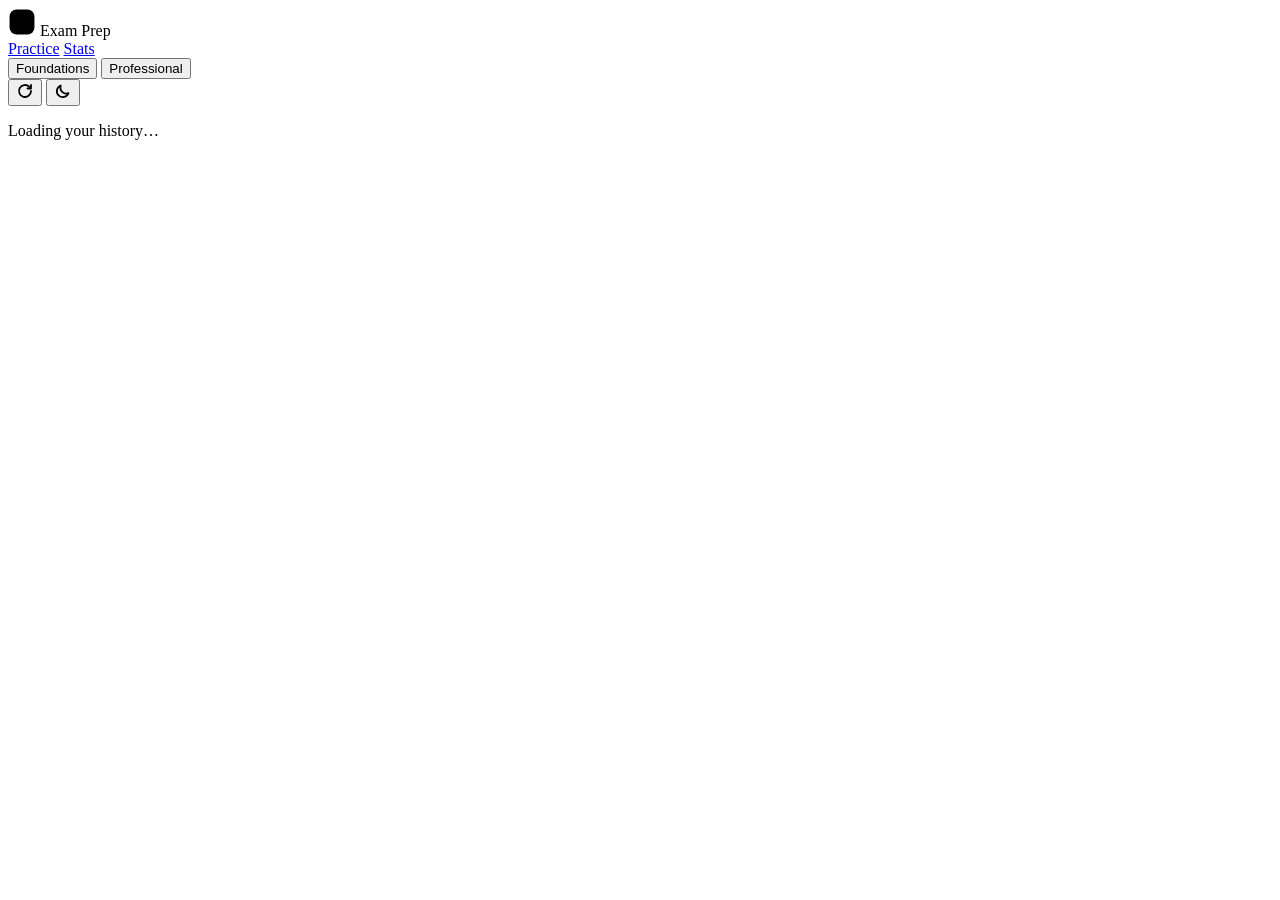
==== app/web/index.html @ 5b3942cc "Add claude-exam-prep project: fexam/pexam commands, practice app, and quiz-pdf skill Co-Authored-By:" ====
<!doctype html>
<html lang="en">
<head>
<meta charset="utf-8">
<meta name="viewport" content="width=device-width, initial-scale=1">
<title>Exam Prep · Stats</title>
<link rel="icon" href="data:image/svg+xml,%3Csvg xmlns='http://www.w3.org/2000/svg' viewBox='0 0 36 36'%3E%3Crect x='2' y='2' width='32' height='32' rx='9' fill='%23B84E2A'/%3E%3Cpath d='M11 24 L18 11 L25 24' fill='none' stroke='%23FBF8F3' stroke-width='2.6' stroke-linecap='round' stroke-linejoin='round'/%3E%3C/svg%3E">
<link rel="stylesheet" href="/tokens.css">
<link rel="stylesheet" href="/app.css">
</head>
<body>
<nav class="topbar">
  <div class="brand">
    <svg width="28" height="28" viewBox="0 0 36 36" aria-hidden="true"><rect x="2" y="2" width="32" height="32" rx="9" fill="var(--kiln-ember)"/><path d="M11 24 L18 11 L25 24" fill="none" stroke="var(--kiln-on-accent)" stroke-width="2.6" stroke-linecap="round" stroke-linejoin="round"/><circle cx="18" cy="21" r="2" fill="var(--kiln-on-accent)"/></svg>
    <span class="brand-name">Exam Prep</span>
  </div>
  <div class="navlinks">
    <a href="/practice">Practice</a>
    <a href="/" aria-current="page">Stats</a>
  </div>
  <div class="tabs" role="tablist" aria-label="Exam">
    <button type="button" role="tab" data-exam="fexam" id="tab-fexam" aria-selected="true">Foundations</button>
    <button type="button" role="tab" data-exam="pexam" id="tab-pexam" aria-selected="false">Professional</button>
  </div>
  <div class="tools">
    <span class="updated" id="updated" aria-live="polite"></span>
    <button type="button" class="icon-btn" id="refresh" aria-label="Refresh stats">
      <svg width="18" height="18" viewBox="0 0 18 18" aria-hidden="true"><path d="M15 9a6 6 0 1 1-1.8-4.3M15 3v3.5h-3.5" fill="none" stroke="currentColor" stroke-width="1.8" stroke-linecap="round" stroke-linejoin="round"/></svg>
    </button>
    <button type="button" class="icon-btn" id="theme" aria-label="Toggle dark mode">
      <svg width="18" height="18" viewBox="0 0 18 18" aria-hidden="true"><path d="M14.5 11.2A6 6 0 0 1 6.8 3.5a6 6 0 1 0 7.7 7.7z" fill="none" stroke="currentColor" stroke-width="1.8" stroke-linejoin="round"/></svg>
    </button>
  </div>
</nav>
<main id="app" class="page" aria-busy="true">
  <p class="loading">Loading your history…</p>
</main>
<div id="tip" class="tip" role="tooltip" hidden></div>
<script src="/app.js"></script>
</body>
</html>
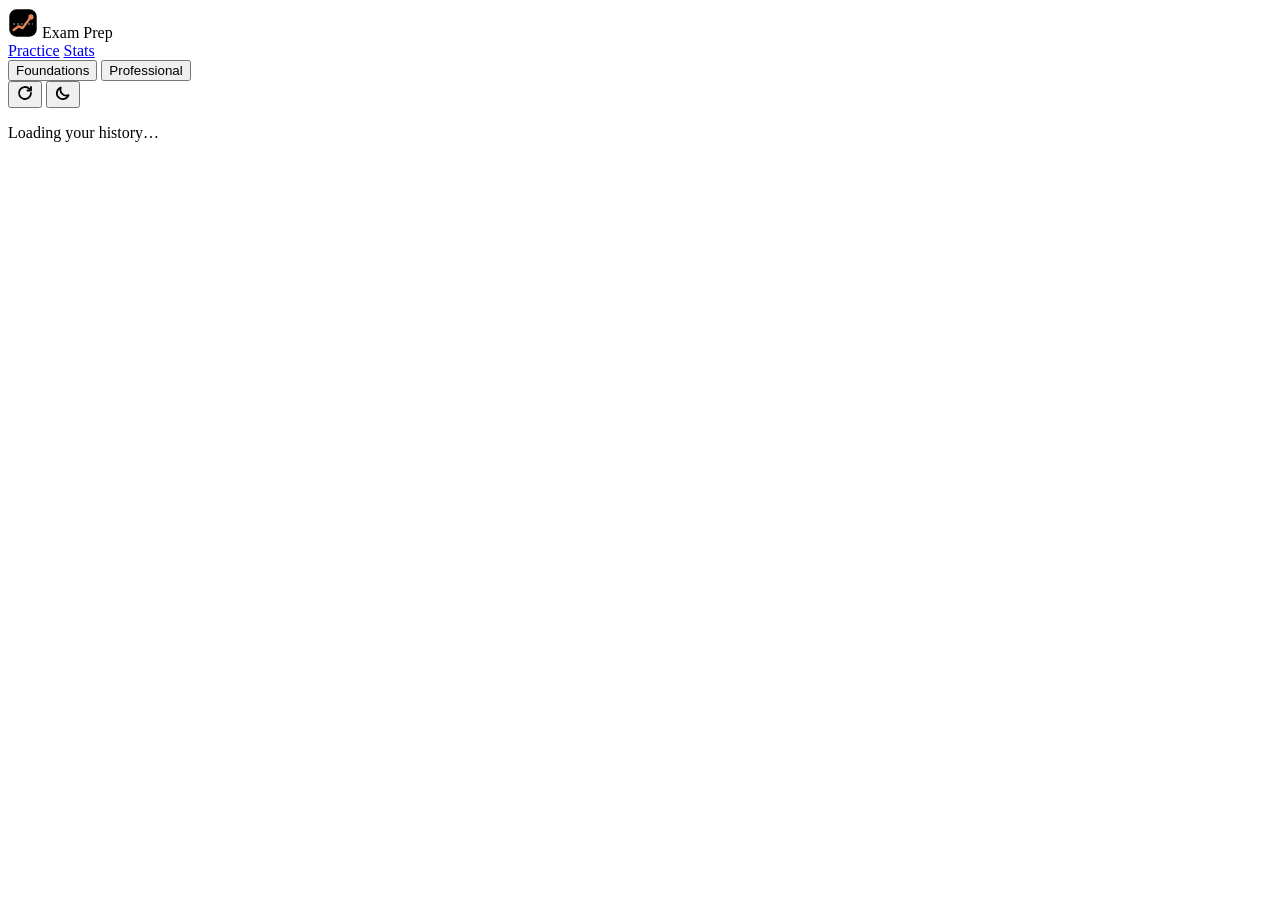
==== commit 951763ec: "Added logos and icons" ====
--- a/app/web/index.html
+++ b/app/web/index.html
@@ -4,14 +4,19 @@
 <meta charset="utf-8">
 <meta name="viewport" content="width=device-width, initial-scale=1">
 <title>Exam Prep · Stats</title>
-<link rel="icon" href="data:image/svg+xml,%3Csvg xmlns='http://www.w3.org/2000/svg' viewBox='0 0 36 36'%3E%3Crect x='2' y='2' width='32' height='32' rx='9' fill='%23B84E2A'/%3E%3Cpath d='M11 24 L18 11 L25 24' fill='none' stroke='%23FBF8F3' stroke-width='2.6' stroke-linecap='round' stroke-linejoin='round'/%3E%3C/svg%3E">
+<link rel="icon" href="/favicon.ico" sizes="any">
+<link rel="icon" href="/favicon.svg" type="image/svg+xml">
+<link rel="apple-touch-icon" href="/apple-touch-icon.png">
+<link rel="manifest" href="/manifest.webmanifest">
+<meta name="theme-color" content="#F4EFE6" media="(prefers-color-scheme: light)">
+<meta name="theme-color" content="#1A1714" media="(prefers-color-scheme: dark)">
 <link rel="stylesheet" href="/tokens.css">
 <link rel="stylesheet" href="/app.css">
 </head>
 <body>
 <nav class="topbar">
   <div class="brand">
-    <svg width="28" height="28" viewBox="0 0 36 36" aria-hidden="true"><rect x="2" y="2" width="32" height="32" rx="9" fill="var(--kiln-ember)"/><path d="M11 24 L18 11 L25 24" fill="none" stroke="var(--kiln-on-accent)" stroke-width="2.6" stroke-linecap="round" stroke-linejoin="round"/><circle cx="18" cy="21" r="2" fill="var(--kiln-on-accent)"/></svg>
+    <svg class="brand-mark" width="30" height="30" viewBox="0 0 64 64" aria-hidden="true"><rect class="brand-tile" x="2.75" y="2.75" width="58.5" height="58.5" rx="15.5"/><path d="M11 34 H53" stroke="#F2EBDF" stroke-opacity=".5" stroke-width="3" stroke-dasharray="4 4"/><path d="M12 47 L23 39 L31 43 L49 19" fill="none" stroke="#E5845A" stroke-width="5" stroke-linecap="round" stroke-linejoin="round"/><circle cx="49" cy="19" r="5.5" fill="#E5845A"/></svg>
     <span class="brand-name">Exam Prep</span>
   </div>
   <div class="navlinks">
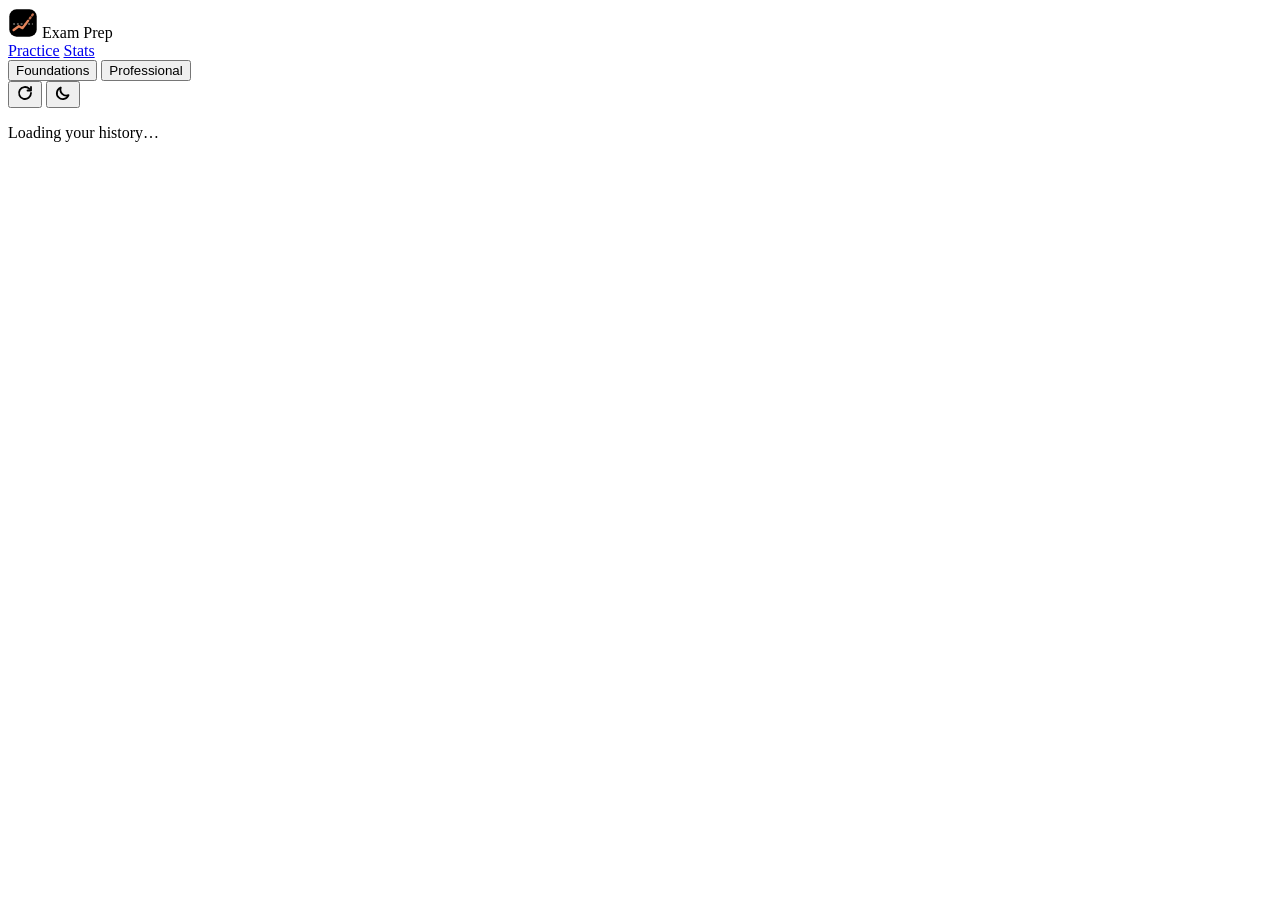
==== commit 051e6030: "changed the logo, added screenshots" ====
--- a/app/web/index.html
+++ b/app/web/index.html
@@ -16,7 +16,7 @@
 <body>
 <nav class="topbar">
   <div class="brand">
-    <svg class="brand-mark" width="30" height="30" viewBox="0 0 64 64" aria-hidden="true"><rect class="brand-tile" x="2.75" y="2.75" width="58.5" height="58.5" rx="15.5"/><path d="M11 34 H53" stroke="#F2EBDF" stroke-opacity=".5" stroke-width="3" stroke-dasharray="4 4"/><path d="M12 47 L23 39 L31 43 L49 19" fill="none" stroke="#E5845A" stroke-width="5" stroke-linecap="round" stroke-linejoin="round"/><circle cx="49" cy="19" r="5.5" fill="#E5845A"/></svg>
+    <svg class="brand-mark" width="30" height="30" viewBox="0 0 64 64" aria-hidden="true"><rect class="brand-tile" x="2.75" y="2.75" width="58.5" height="58.5" rx="15.5"/><path d="M11 34 H53" stroke="#F2EBDF" stroke-opacity=".5" stroke-width="3" stroke-dasharray="4 4"/><path d="M12 47 L23 39 L31 43 L43 27" fill="none" stroke="#E5845A" stroke-width="5" stroke-linecap="round" stroke-linejoin="round"/><path d="M46.6 22.2 L53 13.7" fill="none" stroke="#E5845A" stroke-width="5" stroke-linecap="round" stroke-dasharray="2.5 5.5" stroke-opacity=".85"/></svg>
     <span class="brand-name">Exam Prep</span>
   </div>
   <div class="navlinks">
